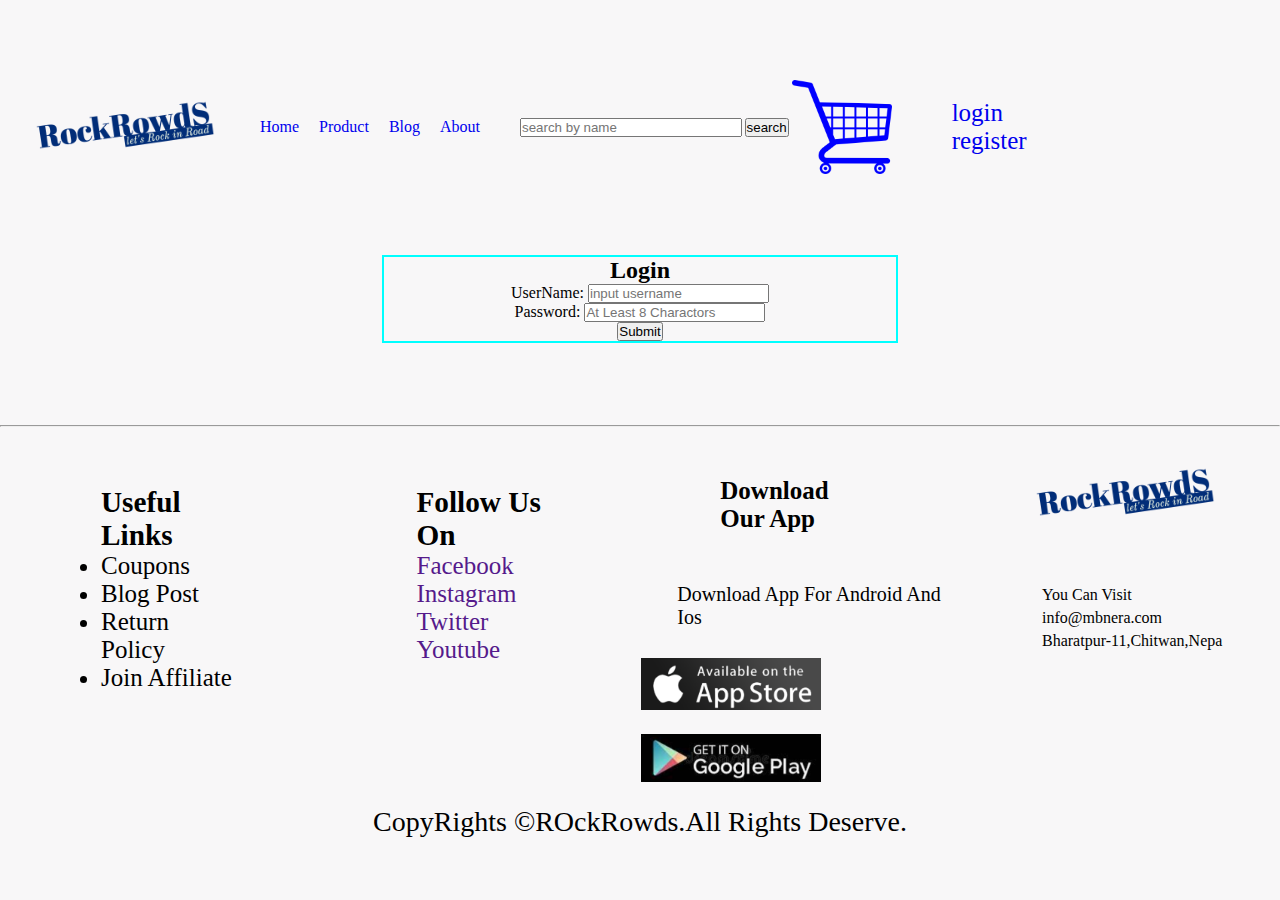
==== login.html @ 2187f739 "Initial commit" ====
<!-- <!DOCTYPE html>
<html lang="en">
<head>
    <meta charset="UTF-8">
    <meta http-equiv="X-UA-Compatible" content="IE=edge">
    <meta name="viewport" content="width=device-width, initial-scale=1.0">
    <title>login</title>
    <style>
        form{
            display: flex;
            justify-content: center;
            width: 100vw;
            align-items:flex-end;
        }
        .logincon{
            background-color: rgb(248, 247, 248);;
            display: flex;
            flex-direction: column;
            align-items:center;
            justify-content: center;
            width: 40vw;
            border:2px solid aqua
        }
    </style>
</head>
<body>
    <form action="">
        <div class="logincon">
            <h2>Login</h2>
            <p>
                UserName:
                <input type="text" placeholder="input username">
            </p>
            <p>
                Password:
                <input type="password" placeholder="At Least 8 Charactors" >

            </p>
            <p class="botton" >
                <input type=submit>
            </p>
        </div>
    </form>
</body>
</html> -->




<!DOCTYPE html>
<html lang="en">

<head>
    <meta charset="UTF-8">
    <meta http-equiv="X-UA-Compatible" content="IE=edge">
    <meta name="viewport" content="width=device-width, initial-scale=1.0">
    <title>ROckRowds</title>
    <link rel="stylesheet" href="style.css">
    <link rel="stylesheet" href="overall.css">
    <link rel="stylesheet" href="responsive.css">
    <link rel="stylesheet" href="form_resister.css">
</head>


<body>
    <!-- header part start -->
    <header>
        <nav>
            <div class="logo">
                <a href="index.html"><img src="logos/RockRowdS-logos_transparent.png" alt=""> </a>
            </div>

            <ul>
                <li><a href="index.html">Home</a></li>
                <li><a href="product.html">Product</a></li>
                <li><a href="blog.html">Blog</a></li>
                <li><a href="about.html">About</a></li>


            </ul>
            <div class="searchbar">
                <p><input type="text" placeholder="search by name"></p>
                <button class="button1">search</button>
            </div>
            <div class="cart">
                <img src="logos/cart.png" alt="">
            </div>
            <div class="login">
                <a href="login.html">login</a>
                <a href="register.html">register</a>
            </div>

        </nav>



    </header>
    <!-- head end -->


    <main>
        <form action="">
            <div class="logincon">
                <h2>Login</h2>
                <p>
                    UserName:
                    <input type="text" placeholder="input username">
                </p>
                <p>
                    Password:
                    <input type="password" placeholder="At Least 8 Charactors">

                </p>
                <p class="botton">
                    <input type=submit>
                </p>
            </div>
        </form>
    </main>


    <!------footer start------->
    <hr>


    <footer>
        <div class="contfoot">


            <div class="linkfoot">
                <h3>Useful Links</h3>
                <div class="linkparfoot">
                    <ul>
                        <li>Coupons</li>
                        <li>Blog Post</li>
                        <li>Return Policy</li>
                        <li>Join Affiliate</li>
                    </ul>
                </div>



            </div>
            <div class="linkfoot">
                <h3>Follow Us On</h3>
                <div class="socialfoot">
                    <ul>
                        <a href="">
                            <li>Facebook</li>
                        </a>
                        <a href="">
                            <li>Instagram</li>
                        </a>
                        <a href="">
                            <li>Twitter</li>
                        </a>
                        <a href="">
                            <li>Youtube</li>
                        </a>
                    </ul>
                </div>


            </div>

            <div class="appfoot">
                <h3>Download Our App</h3>
                <p class="textCenter margin1">Download App For Android And Ios</p>
                <img src="pic/appstore.png">
                <img src="pic/googleplay.jpg">


            </div>



            <div class="logofoot">
                <a href="index.html"><img src="logos/RockRowdS-logos_transparent.png"></a>
                <div class="parfoot">
                    <p class="textCenter margin1">You Can Visit</p>
                    <p class="textCenter margin1">info@mbnera.com</p>
                    <p class="textCenter margin1">Bharatpur-11,Chitwan,Nepa</p>
                </div>


            </div>







        </div>




    </footer>

    <!-- footer end -->
    <div class="copyright">
        CopyRights &copy;ROckRowds.All Rights Deserve.
    </div>
</body>

</html>
---- style.css ----
:root{
    /* --main--bg--color:rgb(249, 155, 227); */
    --main--bg--color:rgb(248, 247, 248);
}


/* header */
header{
    background-color: var(--main--bg--color);
}
.container{
    /* background-color: aqua; */

}
.logo{
    display: flex;
    align-items: center;

}
.logo img{
    height: 250px;
    width: auto;

}
nav{
    display: flex;
}

nav ul{
    display: flex;
    justify-content: center;
    align-items: center;
    /* margin: 56px 52px; */
    /* height: 60px; */
}
nav ul li{
    list-style-type: none;
    padding: 10px;
    
}
nav ul li a{
    text-decoration: none;
}
nav ul li a:hover{
    color: rgb(227, 143, 213);
}
.cart{
    display: flex;
    align-items: center;
}
.cart img{
    width: 100px;
    height: auto
}
.searchbar{
    display:flex;
    align-items: center;
    /* width: 40vw; */
}
.searchbar input{
    width:17vw;
    margin: 0px 0px 0px 30px;
}
.login{
    display: flex;
    flex-direction: column;
    /* align-items: center; */
    justify-content: center;
    margin: 60px;
}
.login a{
    text-decoration: none;
    font-size: 25px;
}
.login a:hover{
    color: rgb(227, 143, 213);
}

/* mainnnnn */

.container{
    background-color:var(--main--bg--color);
}
.background{
    
    display: flex;
    justify-content: center;

}
.slogan{
    text-align: center;
}
.slogan h2{
    padding: 32px 0px;
    font-size: 40px;
}

.background img{
    width: 80vw;
    margin: 80px -54px 80px 20px;
}

.allsaree{
    display: flex;
    flex-direction: column;
}
.card{
    margin:30px;
}

.card h2{
    margin: 43px;
    font-size: 40px;
}
.saree{
    display: inline-flex;
    flex-direction: column;
    justify-content: center;
    margin: 0 50px;
    /* overflow: scroll; */
}

.saree img{
    width: 160px;
}




.button button:hover{
    color: rgb(227, 143, 213);

}



/* footer */


footer{
    display: flex;
    /* align-items: center; */
    justify-content: center;
    background-color: var(--main--bg--color);
}
.contfoot{
    display: flex;

}
.logofoot{
    display: flex;
    align-items: flex-start;
    flex-direction: column;
    margin: -60px 30px 0 47px;
}
.logofoot img{
    height: 250px;
    width: auto;
}
.parfoot{
    margin: -40px 1px 1px 42px;
}
.appfoot h3{
    margin: 50px 79px;
    font-size: 25px;

}
.appfoot p{
    margin: 1px 0px 29px 36px;
    font-size: 20px;
}
.appfoot img{
    width: 180px;
     margin-bottom: 20px;
}

.linkfoot{
    padding: 80px;
    margin: -21px 0px 0px 21px;
    font-size: 25px;

}
.linkparfoot{

}

.socialfoot a{
    list-style-type: none;
    text-decoration: none;
}
.socialfoot a:hover{
    color:  color: rgb(227, 143, 213); ;
}
/* footer */

.copyright{
    display: flex;
    /* align-items: center */
    justify-content: center;
    margin: 0px 0px 20px 0px;
    font-size: 28px;
    background-color: var(--main--bg--color);
    
}

body{
    background-color: var(--main--bg--color);
}
---- overall.css ----
*{
    margin: 0;
    padding: 0;
}

.textcenter{
    text-align: center;
}

.margin1{
    margin: 5px 0px;
}

.button{
    /* margin: 10px 32px; */
    width: 200px;
    font-size: 20px;
    padding: 10px;
    margin: 23px 10px 40px 50px;
    text-align: justify;
    
}
.button1{
    margin: 10px 3px;
}
---- responsive.css ----
@media screen and (max-width:1100px){
    nav{
        justify-content: center;
        align-items: center;
        flex-direction: column;
    }
    nav ul{
        flex-direction: column;
        margin-top: -50px;
    }
    .background img{
        margin: 80px 0px 80px 0px
    }
    .logo img{
        width: 200px;
    }




    /* footer */

   .contfoot{
    justify-content: center;
    align-items: center;
    flex-direction: column;
   }



   .parfoot{
    margin: -70px 0px 1px 23px;
   }
   .logofoot img{
    height: 222px;
    margin: 1px 20px 1px -17px;
   }
   .appfoot img{
    width: 160px;
    margin-bottom: 11px;
    margin-left: 70px;

   }
   .appfoot p{
    margin: -38px 0px 29px 170px;
    font-size: 16px;
   }
   .appfoot h3{
    margin: 0px 6px 46px 215px;
    font-size: 14px
   }

   .copyright{
    margin: 15px 0px 15px 0px;
    font-size: 15px;

   }

}
---- form_resister.css ----
/* register */


form {
    display: flex;
    justify-content: center;
    width: 100vw;
    align-items: flex-end;
}

.reg {
    width: 40vw;
    display: flex;
    flex-direction: column;
    justify-content: center;
    align-items: center;
    background-color: rgb(248, 247, 248);;
    border:2px solid aqua
    
}

.button {
    width: 200px;
    font-size: 20px;
    padding: 10px;
    margin: 23px 10px 40px 50px;
}





/* login */

form{
    display: flex;
    justify-content: center;
    width: 100vw;
    align-items:flex-end;
}
.logincon{
    background-color: rgb(248, 247, 248);;
    display: flex;
    flex-direction: column;
    align-items:center;
    justify-content: center;
    width: 40vw;
    border:2px solid aqua;
    margin: 1px 1px 82px 1px
}
.button input{
    margin: 20px;
}
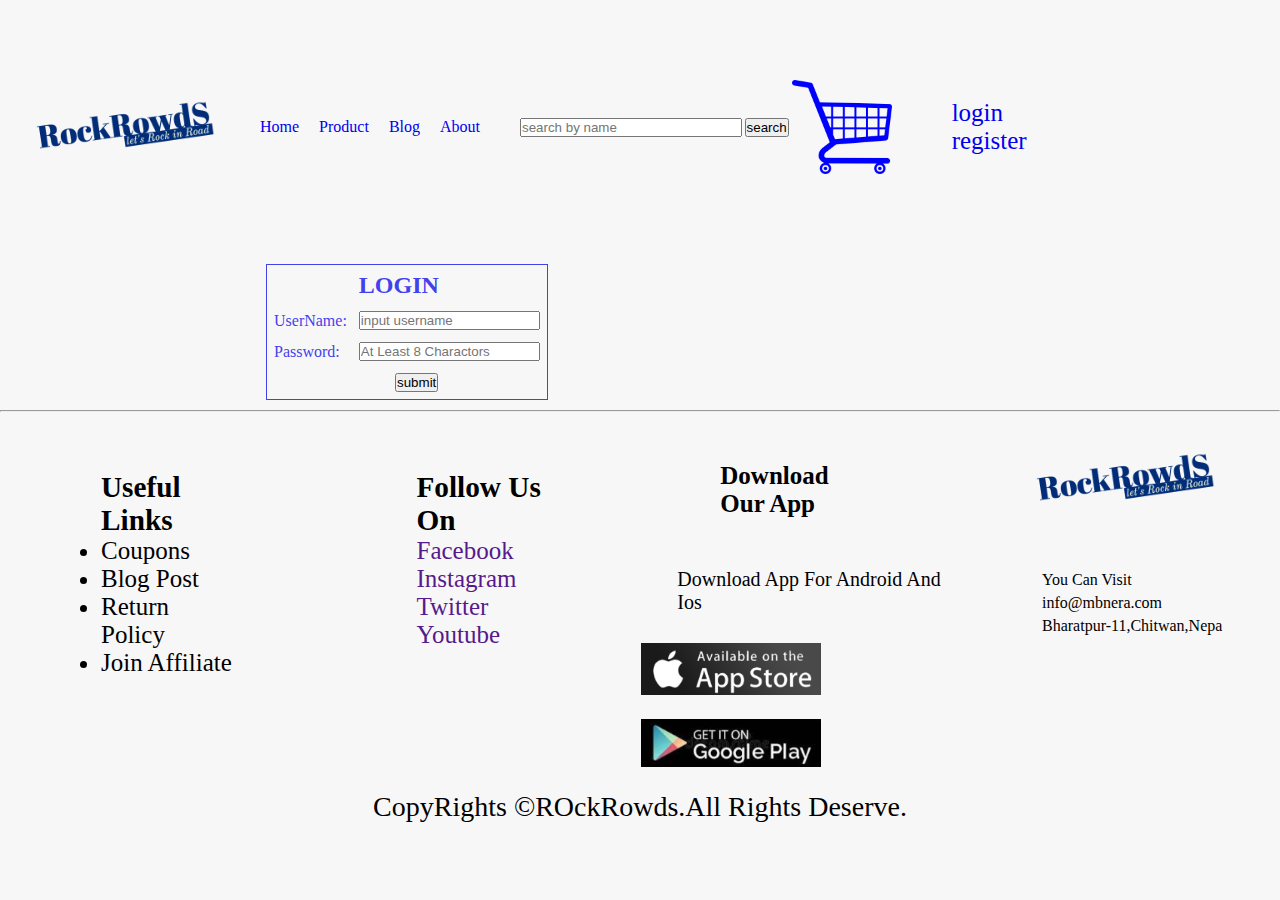
==== commit 642a8174: "form and reg" ====
--- a/login.html
+++ b/login.html
@@ -1,55 +1,6 @@
-<!-- <!DOCTYPE html>
-<html lang="en">
-<head>
-    <meta charset="UTF-8">
-    <meta http-equiv="X-UA-Compatible" content="IE=edge">
-    <meta name="viewport" content="width=device-width, initial-scale=1.0">
-    <title>login</title>
-    <style>
-        form{
-            display: flex;
-            justify-content: center;
-            width: 100vw;
-            align-items:flex-end;
-        }
-        .logincon{
-            background-color: rgb(248, 247, 248);;
-            display: flex;
-            flex-direction: column;
-            align-items:center;
-            justify-content: center;
-            width: 40vw;
-            border:2px solid aqua
-        }
-    </style>
-</head>
-<body>
-    <form action="">
-        <div class="logincon">
-            <h2>Login</h2>
-            <p>
-                UserName:
-                <input type="text" placeholder="input username">
-            </p>
-            <p>
-                Password:
-                <input type="password" placeholder="At Least 8 Charactors" >
-
-            </p>
-            <p class="botton" >
-                <input type=submit>
-            </p>
-        </div>
-    </form>
-</body>
-</html> -->
-
-
-
 
 <!DOCTYPE html>
 <html lang="en">
-
 <head>
     <meta charset="UTF-8">
     <meta http-equiv="X-UA-Compatible" content="IE=edge">
@@ -60,8 +11,6 @@
     <link rel="stylesheet" href="responsive.css">
     <link rel="stylesheet" href="form_resister.css">
 </head>
-
-
 <body>
     <!-- header part start -->
     <header>
@@ -99,8 +48,26 @@
 
 
     <main>
-        <form action="">
-            <div class="logincon">
+        <form id="userform">
+            <table class="tbl1">
+                <tr>
+                    <td></td>
+                    <td><h2 class="lgin">LOGIN</h2></td>
+                </tr>
+                <tr>
+                    <td><label for="username">UserName:</label></td>
+                    <td><input type="text" placeholder="input username"></td>
+                </tr>
+                <tr>
+                    <td><label for="password">Password:</label></td>
+                    <td><input type="password" placeholder="At Least 8 Charactors"></td>
+                </tr>
+                <tr>
+                    <td></td>
+                    <td><button id="btn">submit</button></td>
+                </tr>
+            </table>
+            <!-- <div class="logincon">
                 <h2>Login</h2>
                 <p>
                     UserName:
@@ -114,7 +81,7 @@
                 <p class="botton">
                     <input type=submit>
                 </p>
-            </div>
+            </div> -->
         </form>
     </main>
 
--- a/style.css
+++ b/style.css
@@ -189,7 +189,7 @@
     text-decoration: none;
 }
 .socialfoot a:hover{
-    color:  color: rgb(227, 143, 213); ;
+    color:rgb(227, 143, 213); 
 }
 /* footer */
 
--- a/form_resister.css
+++ b/form_resister.css
@@ -1,29 +1,8 @@
 /* register */
 
-
-form {
-    display: flex;
-    justify-content: center;
-    width: 100vw;
-    align-items: flex-end;
-}
-
-.reg {
-    width: 40vw;
-    display: flex;
-    flex-direction: column;
-    justify-content: center;
-    align-items: center;
-    background-color: rgb(248, 247, 248);;
-    border:2px solid aqua
-    
-}
-
-.button {
-    width: 200px;
-    font-size: 20px;
-    padding: 10px;
-    margin: 23px 10px 40px 50px;
+.userreg{
+    margin: 0 32%;
+    width: 50%;
 }
 
 
@@ -32,22 +11,20 @@
 
 /* login */
 
-form{
-    display: flex;
-    justify-content: center;
-    width: 100vw;
-    align-items:flex-end;
+.tbl1{
+    color: rgb(66, 66, 236);
 }
-.logincon{
-    background-color: rgb(248, 247, 248);;
-    display: flex;
-    flex-direction: column;
-    align-items:center;
-    justify-content: center;
-    width: 40vw;
-    border:2px solid aqua;
-    margin: 1px 1px 82px 1px
+#userform{
+    margin: 0 20%;
+    width: 50%;
 }
-.button input{
-    margin: 20px;
+.tbl1{
+    margin: 10px;
+    border: 1px solid;
+}
+td{
+    padding: 5px;
+}
+#btn{
+    margin-left: 20%;
 }